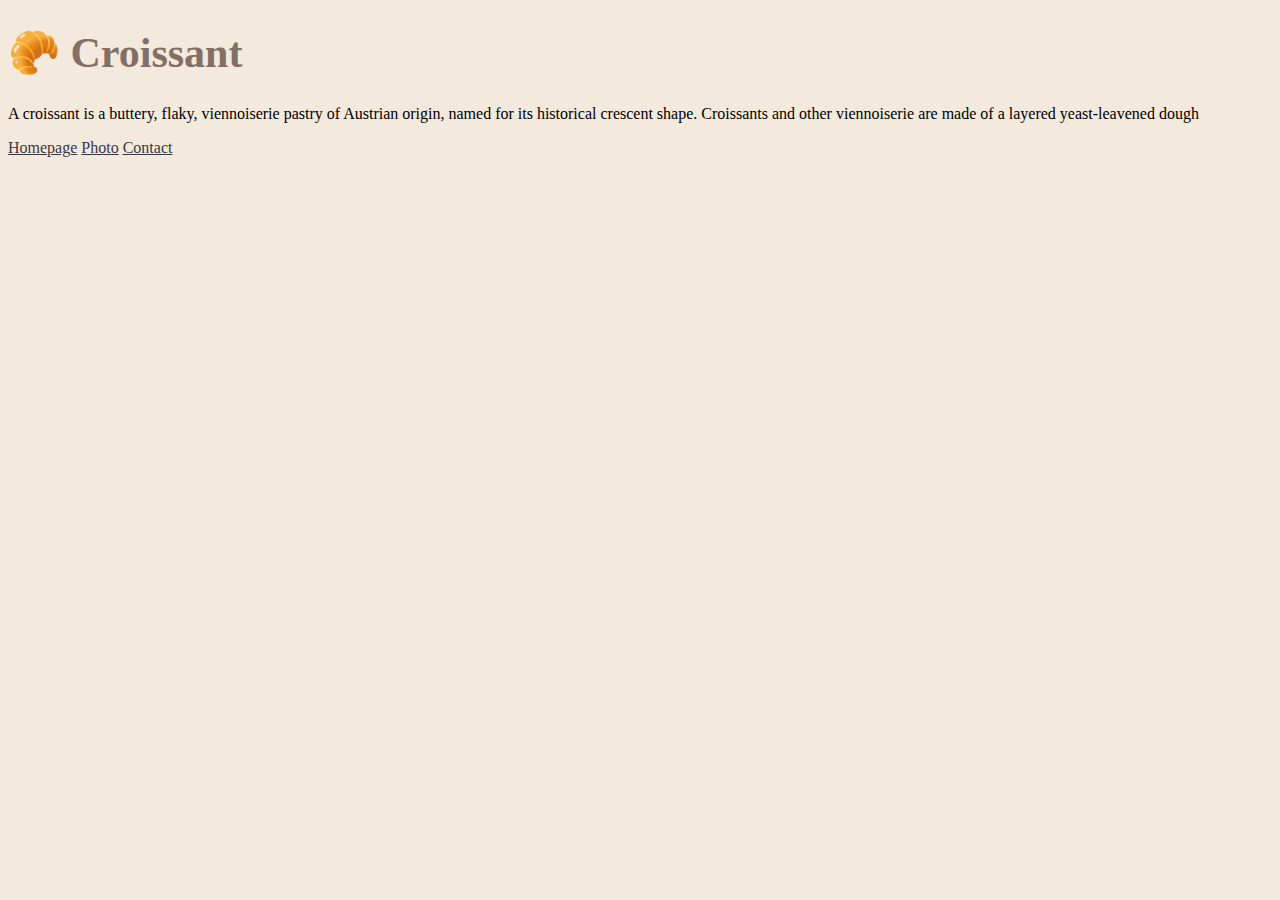
==== index.html @ d66af218 "Created the initial file structure" ====
<!DOCTYPE html>
<html lang="en">
  <head>
    <meta charset="UTF-8" />
    <meta http-equiv="X-UA-Compatible" content="IE=edge" />
    <meta name="viewport" content="width=device-width, initial-scale=1.0" />
    <link
      href="https://cdn.jsdelivr.net/npm/bootstrap@5.1.3/dist/css/bootstrap.min.css"
      rel="stylesheet"
      integrity="sha384-1BmE4kWBq78iYhFldvKuhfTAU6auU8tT94WrHftjDbrCEXSU1oBoqyl2QvZ6jIW3"
      crossorigin="anonymous"
    />
    <link rel="stylesheet" href="src/styles.css" />
    <title>Homepage</title>
    <h1 class="text-center mt-5 mb-5">🥐 Croissant</h1>
    <p class="text-center mb-5">
      A croissant is a buttery, flaky, viennoiserie pastry of Austrian origin,
      named for its historical crescent shape. Croissants and other viennoiserie
      are made of a layered yeast-leavened dough
    </p>
    <div class="links d-block text-center">
      <a href="index.html" class="p-5">Homepage</a>
      <a href="photo.html" class="p-5">Photo</a>
      <a href="contact.html" class="p-5">Contact</a>
    </div>
  </head>
  <body></body>
</html>
---- src/styles.css ----
body {
  background-color: #f3e9dd;
}

h1 {
  color: #826f66;
  font-size: 42px;
}
a {
  color: #3a3845;
}
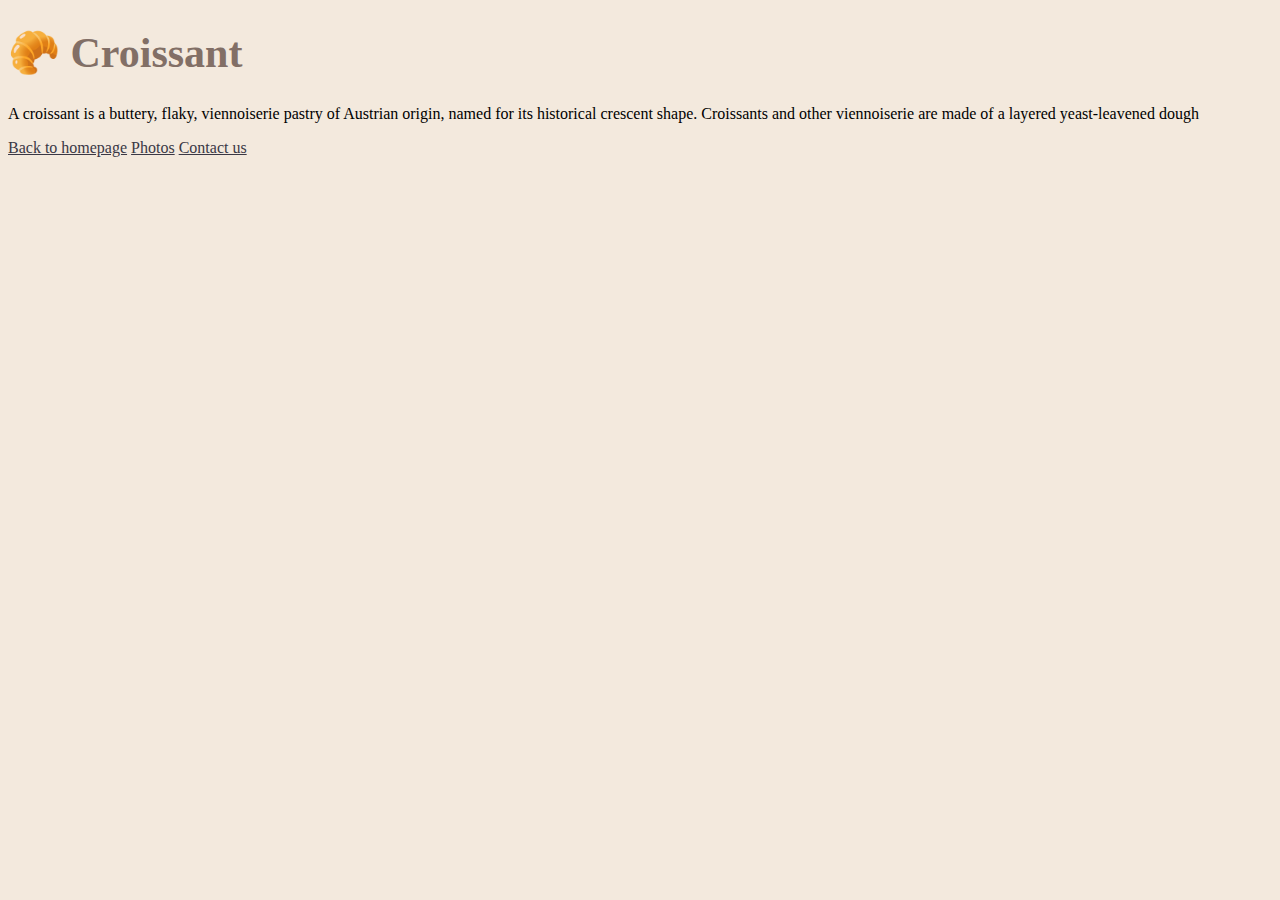
==== commit e5327802: "Made SEO friendly and added a new image" ====
--- a/index.html
+++ b/index.html
@@ -3,7 +3,7 @@
   <head>
     <meta charset="UTF-8" />
     <meta http-equiv="X-UA-Compatible" content="IE=edge" />
-    <meta name="viewport" content="width=device-width, initial-scale=1.0" />
+    <meta name="description" content="A short story about croissant" />
     <link
       href="https://cdn.jsdelivr.net/npm/bootstrap@5.1.3/dist/css/bootstrap.min.css"
       rel="stylesheet"
@@ -11,7 +11,7 @@
       crossorigin="anonymous"
     />
     <link rel="stylesheet" href="src/styles.css" />
-    <title>Homepage</title>
+    <title>History about croissant - Broissant.pt</title>
     <h1 class="text-center mt-5 mb-5">🥐 Croissant</h1>
     <p class="text-center mb-5">
       A croissant is a buttery, flaky, viennoiserie pastry of Austrian origin,
@@ -19,9 +19,9 @@
       are made of a layered yeast-leavened dough
     </p>
     <div class="links d-block text-center">
-      <a href="index.html" class="p-5">Homepage</a>
-      <a href="photo.html" class="p-5">Photo</a>
-      <a href="contact.html" class="p-5">Contact</a>
+      <a href="index.html" class="p-5">Back to homepage</a>
+      <a href="photo.html" class="p-5">Photos</a>
+      <a href="contact.html" class="p-5">Contact us</a>
     </div>
   </head>
   <body></body>
--- a/src/styles.css
+++ b/src/styles.css
@@ -6,6 +6,12 @@
   color: #826f66;
   font-size: 42px;
 }
+
+h3 {
+  color: #826f66;
+  font-size: 20px;
+  text-align: center;
+}
 a {
   color: #3a3845;
 }
